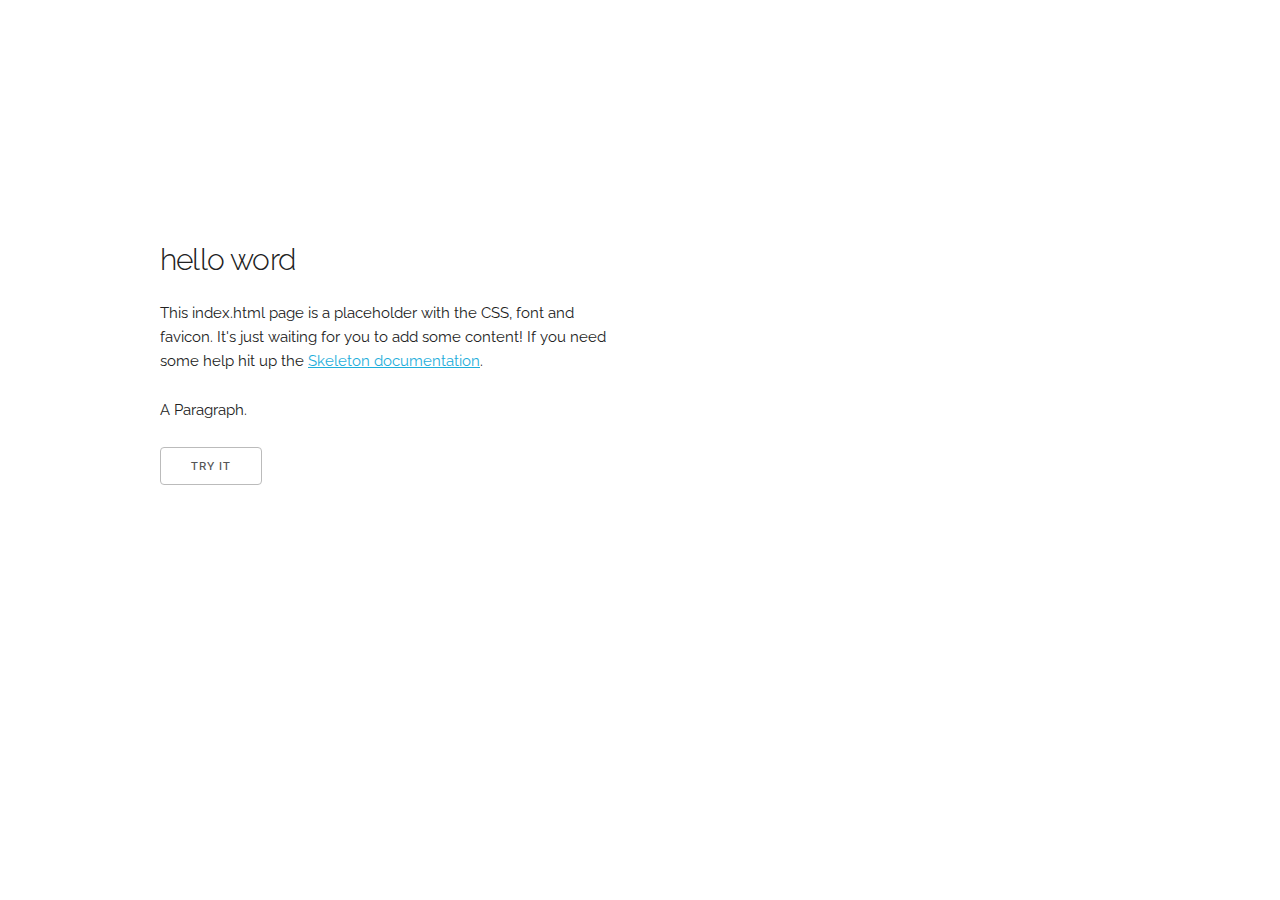
==== index.html @ 9d95180e "hello" ====
<!DOCTYPE html>
<html lang="en">
<head>

  <!-- Basic Page Needs
  –––––––––––––––––––––––––––––––––––––––––––––––––– -->
  <meta charset="utf-8">
  <title>Your page title here :)</title>
  <meta name="description" content="">
  <meta name="author" content="">

  <!-- Mobile Specific Metas
  –––––––––––––––––––––––––––––––––––––––––––––––––– -->
  <meta name="viewport" content="width=device-width, initial-scale=1">

  <!-- FONT
  –––––––––––––––––––––––––––––––––––––––––––––––––– -->
  <link href="//fonts.googleapis.com/css?family=Raleway:400,300,600" rel="stylesheet" type="text/css">

  <!-- CSS
  –––––––––––––––––––––––––––––––––––––––––––––––––– -->
  <link rel="stylesheet" href="css/normalize.css">
  <link rel="stylesheet" href="css/skeleton.css">

  <!-- Favicon
  –––––––––––––––––––––––––––––––––––––––––––––––––– -->
  <link rel="icon" type="image/png" href="images/favicon.png">

</head>

<body>

  <!-- Primary Page Layout
  –––––––––––––––––––––––––––––––––––––––––––––––––– -->
  <div class="container">
    <div class="row">
      <div class="one-half column" style="margin-top: 25%">
        <h4>hello word</h4>
        <p>This index.html page is a placeholder with the CSS, font and favicon. It's just waiting for you to add some content! If you need some help hit up the <a href="http://www.getskeleton.com">Skeleton documentation</a>.</p>
      </div>
    </div>
    
    <p id="demo">A Paragraph.</p>
    <button type="button" onclick="myFunction()">Try it</button>
  </div>

  <!-- End Document
    –––––––––––––––––––––––––––––––––––––––––––––––––– -->

  <!-- JavaScript
  –––––––––––––––––––––––––––––––––––––––––––––––––– -->
  <script src="/script.js"></script>
</body>

</html>
---- css/skeleton.css ----
/*
* Skeleton V2.0.4
* Copyright 2014, Dave Gamache
* www.getskeleton.com
* Free to use under the MIT license.
* http://www.opensource.org/licenses/mit-license.php
* 12/29/2014
*/


/* Table of contents
––––––––––––––––––––––––––––––––––––––––––––––––––
- Grid
- Base Styles
- Typography
- Links
- Buttons
- Forms
- Lists
- Code
- Tables
- Spacing
- Utilities
- Clearing
- Media Queries
*/


/* Grid
–––––––––––––––––––––––––––––––––––––––––––––––––– */
.container {
  position: relative;
  width: 100%;
  max-width: 960px;
  margin: 0 auto;
  padding: 0 20px;
  box-sizing: border-box; }
.column,
.columns {
  width: 100%;
  float: left;
  box-sizing: border-box; }

/* For devices larger than 400px */
@media (min-width: 400px) {
  .container {
    width: 85%;
    padding: 0; }
}

/* For devices larger than 550px */
@media (min-width: 550px) {
  .container {
    width: 80%; }
  .column,
  .columns {
    margin-left: 4%; }
  .column:first-child,
  .columns:first-child {
    margin-left: 0; }

  .one.column,
  .one.columns                    { width: 4.66666666667%; }
  .two.columns                    { width: 13.3333333333%; }
  .three.columns                  { width: 22%;            }
  .four.columns                   { width: 30.6666666667%; }
  .five.columns                   { width: 39.3333333333%; }
  .six.columns                    { width: 48%;            }
  .seven.columns                  { width: 56.6666666667%; }
  .eight.columns                  { width: 65.3333333333%; }
  .nine.columns                   { width: 74.0%;          }
  .ten.columns                    { width: 82.6666666667%; }
  .eleven.columns                 { width: 91.3333333333%; }
  .twelve.columns                 { width: 100%; margin-left: 0; }

  .one-third.column               { width: 30.6666666667%; }
  .two-thirds.column              { width: 65.3333333333%; }

  .one-half.column                { width: 48%; }

  /* Offsets */
  .offset-by-one.column,
  .offset-by-one.columns          { margin-left: 8.66666666667%; }
  .offset-by-two.column,
  .offset-by-two.columns          { margin-left: 17.3333333333%; }
  .offset-by-three.column,
  .offset-by-three.columns        { margin-left: 26%;            }
  .offset-by-four.column,
  .offset-by-four.columns         { margin-left: 34.6666666667%; }
  .offset-by-five.column,
  .offset-by-five.columns         { margin-left: 43.3333333333%; }
  .offset-by-six.column,
  .offset-by-six.columns          { margin-left: 52%;            }
  .offset-by-seven.column,
  .offset-by-seven.columns        { margin-left: 60.6666666667%; }
  .offset-by-eight.column,
  .offset-by-eight.columns        { margin-left: 69.3333333333%; }
  .offset-by-nine.column,
  .offset-by-nine.columns         { margin-left: 78.0%;          }
  .offset-by-ten.column,
  .offset-by-ten.columns          { margin-left: 86.6666666667%; }
  .offset-by-eleven.column,
  .offset-by-eleven.columns       { margin-left: 95.3333333333%; }

  .offset-by-one-third.column,
  .offset-by-one-third.columns    { margin-left: 34.6666666667%; }
  .offset-by-two-thirds.column,
  .offset-by-two-thirds.columns   { margin-left: 69.3333333333%; }

  .offset-by-one-half.column,
  .offset-by-one-half.columns     { margin-left: 52%; }

}


/* Base Styles
–––––––––––––––––––––––––––––––––––––––––––––––––– */
/* NOTE
html is set to 62.5% so that all the REM measurements throughout Skeleton
are based on 10px sizing. So basically 1.5rem = 15px :) */
html {
  font-size: 62.5%; }
body {
  font-size: 1.5em; /* currently ems cause chrome bug misinterpreting rems on body element */
  line-height: 1.6;
  font-weight: 400;
  font-family: "Raleway", "HelveticaNeue", "Helvetica Neue", Helvetica, Arial, sans-serif;
  color: #222; }


/* Typography
–––––––––––––––––––––––––––––––––––––––––––––––––– */
h1, h2, h3, h4, h5, h6 {
  margin-top: 0;
  margin-bottom: 2rem;
  font-weight: 300; }
h1 { font-size: 4.0rem; line-height: 1.2;  letter-spacing: -.1rem;}
h2 { font-size: 3.6rem; line-height: 1.25; letter-spacing: -.1rem; }
h3 { font-size: 3.0rem; line-height: 1.3;  letter-spacing: -.1rem; }
h4 { font-size: 2.4rem; line-height: 1.35; letter-spacing: -.08rem; }
h5 { font-size: 1.8rem; line-height: 1.5;  letter-spacing: -.05rem; }
h6 { font-size: 1.5rem; line-height: 1.6;  letter-spacing: 0; }

/* Larger than phablet */
@media (min-width: 550px) {
  h1 { font-size: 5.0rem; }
  h2 { font-size: 4.2rem; }
  h3 { font-size: 3.6rem; }
  h4 { font-size: 3.0rem; }
  h5 { font-size: 2.4rem; }
  h6 { font-size: 1.5rem; }
}

p {
  margin-top: 0; }


/* Links
–––––––––––––––––––––––––––––––––––––––––––––––––– */
a {
  color: #1EAEDB; }
a:hover {
  color: #0FA0CE; }


/* Buttons
–––––––––––––––––––––––––––––––––––––––––––––––––– */
.button,
button,
input[type="submit"],
input[type="reset"],
input[type="button"] {
  display: inline-block;
  height: 38px;
  padding: 0 30px;
  color: #555;
  text-align: center;
  font-size: 11px;
  font-weight: 600;
  line-height: 38px;
  letter-spacing: .1rem;
  text-transform: uppercase;
  text-decoration: none;
  white-space: nowrap;
  background-color: transparent;
  border-radius: 4px;
  border: 1px solid #bbb;
  cursor: pointer;
  box-sizing: border-box; }
.button:hover,
button:hover,
input[type="submit"]:hover,
input[type="reset"]:hover,
input[type="button"]:hover,
.button:focus,
button:focus,
input[type="submit"]:focus,
input[type="reset"]:focus,
input[type="button"]:focus {
  color: #333;
  border-color: #888;
  outline: 0; }
.button.button-primary,
button.button-primary,
input[type="submit"].button-primary,
input[type="reset"].button-primary,
input[type="button"].button-primary {
  color: #FFF;
  background-color: #33C3F0;
  border-color: #33C3F0; }
.button.button-primary:hover,
button.button-primary:hover,
input[type="submit"].button-primary:hover,
input[type="reset"].button-primary:hover,
input[type="button"].button-primary:hover,
.button.button-primary:focus,
button.button-primary:focus,
input[type="submit"].button-primary:focus,
input[type="reset"].button-primary:focus,
input[type="button"].button-primary:focus {
  color: #FFF;
  background-color: #1EAEDB;
  border-color: #1EAEDB; }


/* Forms
–––––––––––––––––––––––––––––––––––––––––––––––––– */
input[type="email"],
input[type="number"],
input[type="search"],
input[type="text"],
input[type="tel"],
input[type="url"],
input[type="password"],
textarea,
select {
  height: 38px;
  padding: 6px 10px; /* The 6px vertically centers text on FF, ignored by Webkit */
  background-color: #fff;
  border: 1px solid #D1D1D1;
  border-radius: 4px;
  box-shadow: none;
  box-sizing: border-box; }
/* Removes awkward default styles on some inputs for iOS */
input[type="email"],
input[type="number"],
input[type="search"],
input[type="text"],
input[type="tel"],
input[type="url"],
input[type="password"],
textarea {
  -webkit-appearance: none;
     -moz-appearance: none;
          appearance: none; }
textarea {
  min-height: 65px;
  padding-top: 6px;
  padding-bottom: 6px; }
input[type="email"]:focus,
input[type="number"]:focus,
input[type="search"]:focus,
input[type="text"]:focus,
input[type="tel"]:focus,
input[type="url"]:focus,
input[type="password"]:focus,
textarea:focus,
select:focus {
  border: 1px solid #33C3F0;
  outline: 0; }
label,
legend {
  display: block;
  margin-bottom: .5rem;
  font-weight: 600; }
fieldset {
  padding: 0;
  border-width: 0; }
input[type="checkbox"],
input[type="radio"] {
  display: inline; }
label > .label-body {
  display: inline-block;
  margin-left: .5rem;
  font-weight: normal; }


/* Lists
–––––––––––––––––––––––––––––––––––––––––––––––––– */
ul {
  list-style: circle inside; }
ol {
  list-style: decimal inside; }
ol, ul {
  padding-left: 0;
  margin-top: 0; }
ul ul,
ul ol,
ol ol,
ol ul {
  margin: 1.5rem 0 1.5rem 3rem;
  font-size: 90%; }
li {
  margin-bottom: 1rem; }


/* Code
–––––––––––––––––––––––––––––––––––––––––––––––––– */
code {
  padding: .2rem .5rem;
  margin: 0 .2rem;
  font-size: 90%;
  white-space: nowrap;
  background: #F1F1F1;
  border: 1px solid #E1E1E1;
  border-radius: 4px; }
pre > code {
  display: block;
  padding: 1rem 1.5rem;
  white-space: pre; }


/* Tables
–––––––––––––––––––––––––––––––––––––––––––––––––– */
th,
td {
  padding: 12px 15px;
  text-align: left;
  border-bottom: 1px solid #E1E1E1; }
th:first-child,
td:first-child {
  padding-left: 0; }
th:last-child,
td:last-child {
  padding-right: 0; }


/* Spacing
–––––––––––––––––––––––––––––––––––––––––––––––––– */
button,
.button {
  margin-bottom: 1rem; }
input,
textarea,
select,
fieldset {
  margin-bottom: 1.5rem; }
pre,
blockquote,
dl,
figure,
table,
p,
ul,
ol,
form {
  margin-bottom: 2.5rem; }


/* Utilities
–––––––––––––––––––––––––––––––––––––––––––––––––– */
.u-full-width {
  width: 100%;
  box-sizing: border-box; }
.u-max-full-width {
  max-width: 100%;
  box-sizing: border-box; }
.u-pull-right {
  float: right; }
.u-pull-left {
  float: left; }


/* Misc
–––––––––––––––––––––––––––––––––––––––––––––––––– */
hr {
  margin-top: 3rem;
  margin-bottom: 3.5rem;
  border-width: 0;
  border-top: 1px solid #E1E1E1; }


/* Clearing
–––––––––––––––––––––––––––––––––––––––––––––––––– */

/* Self Clearing Goodness */
.container:after,
.row:after,
.u-cf {
  content: "";
  display: table;
  clear: both; }


/* Media Queries
–––––––––––––––––––––––––––––––––––––––––––––––––– */
/*
Note: The best way to structure the use of media queries is to create the queries
near the relevant code. For example, if you wanted to change the styles for buttons
on small devices, paste the mobile query code up in the buttons section and style it
there.
*/


/* Larger than mobile */
@media (min-width: 400px) {}

/* Larger than phablet (also point when grid becomes active) */
@media (min-width: 550px) {}

/* Larger than tablet */
@media (min-width: 750px) {}

/* Larger than desktop */
@media (min-width: 1000px) {}

/* Larger than Desktop HD */
@media (min-width: 1200px) {}
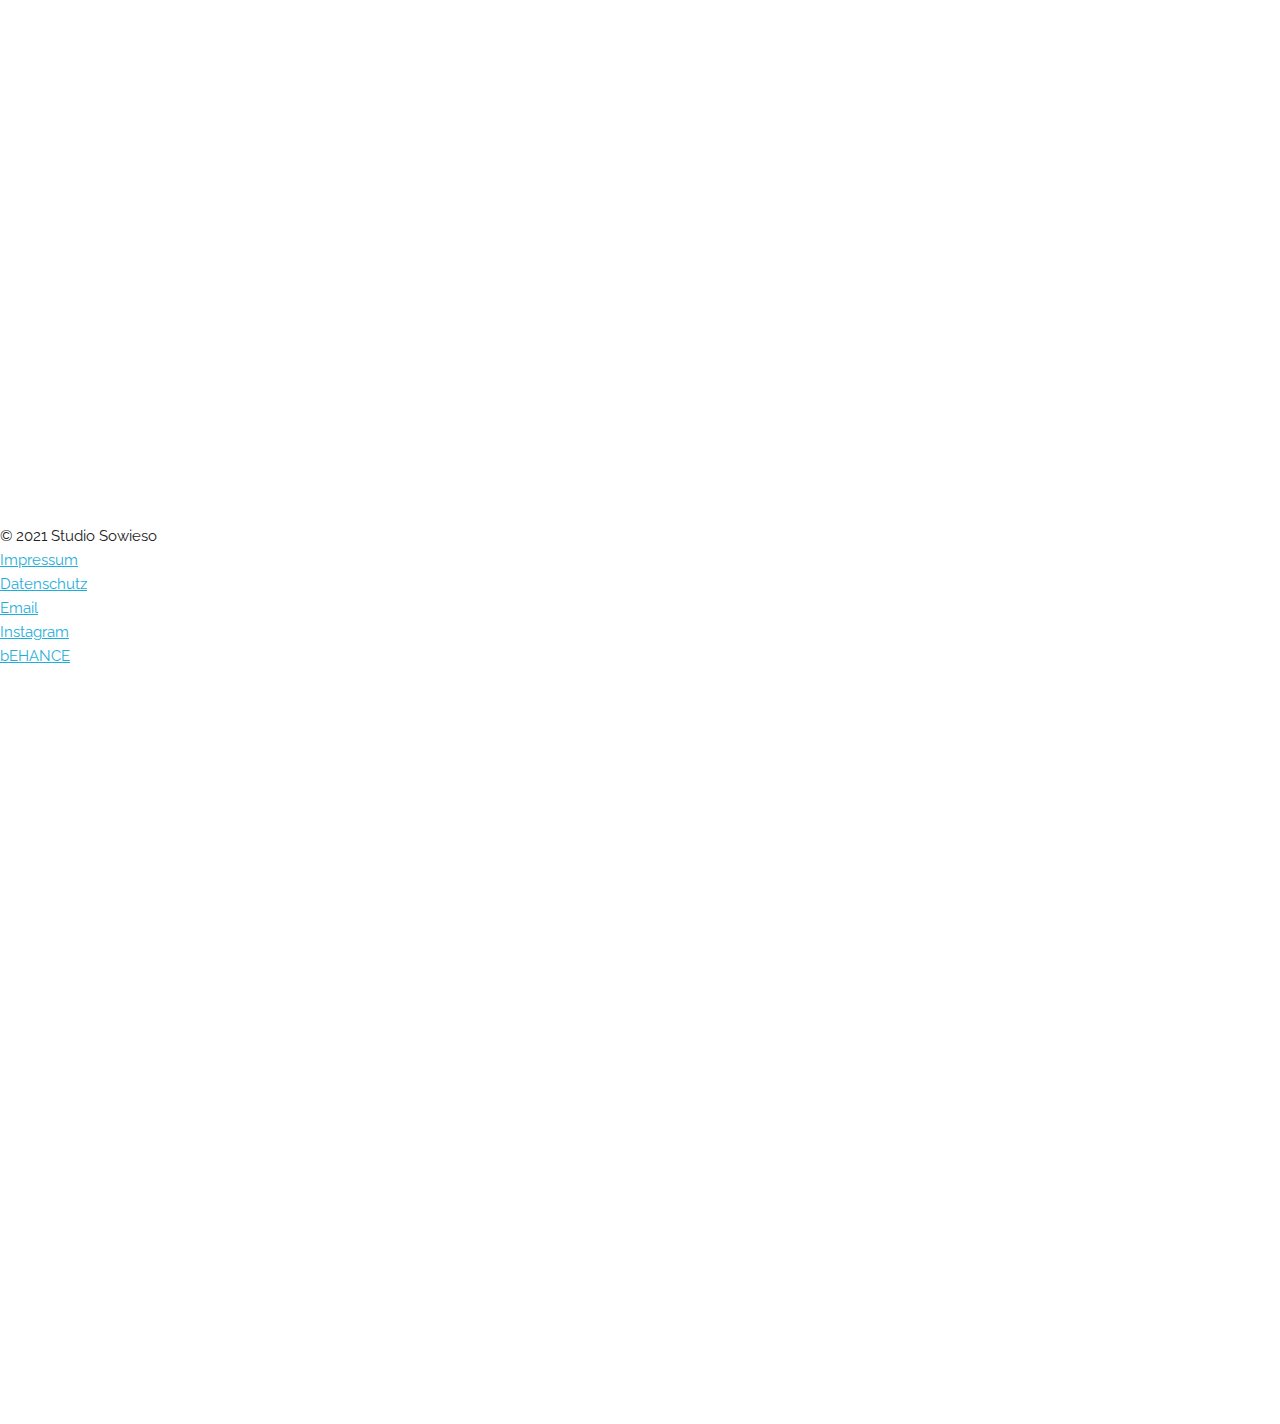
==== commit 943fb6ff: "Organizelocation" ====
--- a/index.html
+++ b/index.html
@@ -1,11 +1,13 @@
 <!DOCTYPE html>
-<html lang="en">
+<!-- This site was created in Webflow. http://www.webflow.com --><!-- Last Published: Mon Mar 15 2021 14:36:38 GMT+0000 (Coordinated Universal Time) -->
+<html data-wf-domain="www.studiosowieso.com" data-wf-page="6006b3661e3687ac6868bc98" data-wf-site="6006b3661e36876afd68bc8a">
+  
 <head>
 
   <!-- Basic Page Needs
   –––––––––––––––––––––––––––––––––––––––––––––––––– -->
   <meta charset="utf-8">
-  <title>Your page title here :)</title>
+  <title>Studio Sowieso – Grafikdesign</title>
   <meta name="description" content="">
   <meta name="author" content="">
 
@@ -32,24 +34,162 @@
 
   <!-- Primary Page Layout
   –––––––––––––––––––––––––––––––––––––––––––––––––– -->
-  <div class="container">
-    <div class="row">
-      <div class="one-half column" style="margin-top: 25%">
-        <h4>hello word</h4>
-        <p>This index.html page is a placeholder with the CSS, font and favicon. It's just waiting for you to add some content! If you need some help hit up the <a href="http://www.getskeleton.com">Skeleton documentation</a>.</p>
+  <body class="body-4">
+    <div style="opacity:0" class="main">
+      <div class="side-fix-right">
+        <div class="display-flex horiz-align-center">
+          <a href="/" data-w-id="7bbc59d6-3a6e-6b97-a991-5b8815d5e612" aria-current="page" class="link-block-invert w-inline-block w--current">
+            <div>Home</div>
+            <div class="hover-line"></div>
+          </a>
+          <div class="line-separator"></div>
+          <a href="/work" data-w-id="07b8653b-4266-db75-cd4d-9435d113fb51" class="link-block-invert w-inline-block">
+            <div>Work</div>
+            <div class="hover-line"></div>
+          </a>
+          <div class="line-separator"></div>
+          <a href="/sowieso" data-w-id="7bbc59d6-3a6e-6b97-a991-5b8815d5e617" class="link-block-invert w-inline-block">
+            <div>SOWIESO</div>
+            <div class="hover-line"></div>
+          </a>
+          <div class="line-separator"></div>
+          <a href="#" data-w-id="7bbc59d6-3a6e-6b97-a991-5b8815d5e61c" class="link-block-invert w-inline-block">
+            <div>KONTAKT</div><div class="hover-line"></div>
+          </a>
+        </div>
+      </div>
+      <div class="side-fix-left header--lila">
+        <a href="/" aria-current="page" class="logo w-inline-block w--current">
+          <img src="https://uploads-ssl.webflow.com/6006b3661e36876afd68bc8a/6006b6da45576711080fd497_StudioSowieso-SVG.svg" alt="Studio Sowieso Logo " class="image-3"/>
+        </a>
+      </div>
+      <div class="section vh-100">
+        <div class="display-flex vert-justify-space height-100">
+          <div>
+            <div style="-webkit-transform:translate3d(0, 100%, 0) scale3d(1, 1, 1) rotateX(0) rotateY(0) rotateZ(0) skew(0, 4DEG);-moz-transform:translate3d(0, 100%, 0) scale3d(1, 1, 1) rotateX(0) rotateY(0) rotateZ(0) skew(0, 4DEG);-ms-transform:translate3d(0, 100%, 0) scale3d(1, 1, 1) rotateX(0) rotateY(0) rotateZ(0) skew(0, 4DEG);transform:translate3d(0, 100%, 0) scale3d(1, 1, 1) rotateX(0) rotateY(0) rotateZ(0) skew(0, 4DEG)" class="overflow-x-hidden">
+              <img src="https://uploads-ssl.webflow.com/6006b3661e36876afd68bc8a/6006c2da755fd06bbbc2032b_StudioSowiesoShort-SVG02.svg" loading="lazy" alt="Studio Sowieso Logo Short" class="image-2"/>
+            </div>
+          </div>
+          <div class="div-block-3 circle__container">
+            <div class="html-embed w-embed">
+              <div class="circle" style ="position: relative">
+                <svg class="circle__svg" style="position: absolute" viewBox="0 0 165 165" fill="none" xmlns="http://www.w3.org/2000/svg">
+                  <path d="M165 82.5C165 120.167 152.104 149.886 117.5 159.5C110.499 161.445 90.6208 164.5 83 164.5C69.2867 164.5 49.3596 162.951 38 157C20.1467 147.647 9.07682 134.591 1.99999 115.5C-1.2906 106.623 1.00001 92.5215 1.00001 82.5C1.00001 65.451 2.59514 44.1172 11.5 31C26.2492 9.27383 54.7617 0.5 83 0.5C102.972 0.5 126.277 13.633 140.5 25.5C158.528 40.5417 165 57.1848 165 82.5Z" fill="#d3c3f7" />
+                </svg>
+                <svg class="circle__svg--two" style="position: absolute" viewBox="0 0 165 165" fill="none" xmlns="http://www.w3.org/2000/svg">
+                  <path d="M165 82.5C165 120.167 152.104 149.886 117.5 159.5C110.499 161.445 90.6208 164.5 83 164.5C69.2867 164.5 49.3596 162.951 38 157C20.1467 147.647 9.07682 134.591 1.99999 115.5C-1.2906 106.623 1.00001 92.5215 1.00001 82.5C1.00001 65.451 2.59514 44.1172 11.5 31C26.2492 9.27383 54.7617 0.5 83 0.5C102.972 0.5 126.277 13.633 140.5 25.5C158.528 40.5417 165 57.1848 165 82.5Z" fill="#d3c3f7" />
+                </svg>
+                <svg class="circle__svg--three" style="position: absolute" viewBox="0 0 165 165" fill="none" xmlns="http://www.w3.org/2000/svg">
+                  <path d="M165 82.5C165 120.167 152.104 149.886 117.5 159.5C110.499 161.445 90.6208 164.5 83 164.5C69.2867 164.5 49.3596 162.951 38 157C20.1467 147.647 9.07682 134.591 1.99999 115.5C-1.2906 106.623 1.00001 92.5215 1.00001 82.5C1.00001 65.451 2.59514 44.1172 11.5 31C26.2492 9.27383 54.7617 0.5 83 0.5C102.972 0.5 126.277 13.633 140.5 25.5C158.528 40.5417 165 57.1848 165 82.5Z" fill="#d3c3f7" />
+                </svg>
+              </div>
+            </div>
+          </div>
+          <div class="div-block-5 frontpage-title-block">
+            <div style="-webkit-transform:translate3d(0, 100%, 0) scale3d(1, 1, 1) rotateX(0) rotateY(0) rotateZ(0) skew(0, 4DEG);-moz-transform:translate3d(0, 100%, 0) scale3d(1, 1, 1) rotateX(0) rotateY(0) rotateZ(0) skew(0, 4DEG);-ms-transform:translate3d(0, 100%, 0) scale3d(1, 1, 1) rotateX(0) rotateY(0) rotateZ(0) skew(0, 4DEG);transform:translate3d(0, 100%, 0) scale3d(1, 1, 1) rotateX(0) rotateY(0) rotateZ(0) skew(0, 4DEG)" class="overflow-x-hidden">
+              <h1 class="show-onload display-1 align-right">Alles wird<br/>Sowieso</h1>
+            </div>
+          </div>
+          <div class="w-embed">
+            <style>
+              @media screen and (max-width: 480px) {
+                .frontpage-title-block {
+                  position: absolute;
+                  bottom: 5rem;
+                  }
+                }
+            </style>
+          </div>
+        </div>
+      </div>
+      <div data-w-id="b93f6f85-43a5-a04f-f75e-a9d39e2b766c" class="display-flex align-justify-center section margin-bottom-6rem margin-bottom-mobile-0">
+        <div class="w-dyn-list">
+          <div role="list" class="w-dyn-items">
+            <div role="listitem" class="w-dyn-item">
+              <a href="/projekte/philippreinhard" class="hover-trigger thumb w-inline-block">
+                <div style="background-image:url(&quot;https://uploads-ssl.webflow.com/6006b3661e3687d30468bcb1/600fe107917483f4136c1800_Philipp-Reinhard-StudioSowieso-01.jpg&quot;)" class="tooltip thumb"></div>
+                <div data-w-id="88aaa365-8bb7-b67b-5850-2146389c1dfa" class="z-index-1 align-center">Philipp Reinhard</div>
+                <div data-w-id="ca4c8af0-c8ba-eb28-029f-3172e8210d4a" class="sup-display-1">7 Bilder</div>
+              </a>
+            </div>
+            <div role="listitem" class="w-dyn-item">
+              <a href="/projekte/logofolio" class="hover-trigger thumb w-inline-block">
+              <div style="background-image:url(&quot;https://uploads-ssl.webflow.com/6006b3661e3687d30468bcb1/60102e37e76317797cbdf90b_StudioSowieso-Logofolio-01-02.jpg&quot;)" class="tooltip thumb"></div>
+              <div data-w-id="88aaa365-8bb7-b67b-5850-2146389c1dfa" class="z-index-1 align-center">Logofolio</div>
+              <div data-w-id="ca4c8af0-c8ba-eb28-029f-3172e8210d4a" class="sup-display-1">7 Bilder</div>
+              </a>
+            </div>
+            <div role="listitem" class="w-dyn-item">
+              <a href="/projekte/buerosarahfrank" class="hover-trigger thumb w-inline-block">
+                <div style="background-image:url(&quot;https://uploads-ssl.webflow.com/6006b3661e3687d30468bcb1/602a70f88ccaa11ec217ff63_Sarah-Frank-StudioSowieso-01.jpg&quot;)" class="tooltip thumb"></div>
+                <div data-w-id="88aaa365-8bb7-b67b-5850-2146389c1dfa" class="z-index-1 align-center">Büro Sarah Frank</div>
+                <div data-w-id="ca4c8af0-c8ba-eb28-029f-3172e8210d4a" class="sup-display-1">6 Bilder</div>
+              </a>
+            </div>
+            <div role="listitem" class="w-dyn-item">
+              <a href="/projekte/platz4" class="hover-trigger thumb w-inline-block">
+                <div style="background-image:url(&quot;https://uploads-ssl.webflow.com/6006b3661e3687d30468bcb1/600fe222ff9cdce750d6482d_Platz4-StudioSowieso-01.jpg&quot;)" class="tooltip thumb"></div>
+                <div data-w-id="88aaa365-8bb7-b67b-5850-2146389c1dfa" class="z-index-1 align-center">Platz 4</div>
+                <div data-w-id="ca4c8af0-c8ba-eb28-029f-3172e8210d4a" class="sup-display-1">7 Bilder</div>
+              </a>
+            </div>
+            <div role="listitem" class="w-dyn-item"></div>
+            <a href="/projekte/murmansk" class="hover-trigger thumb w-inline-block">
+              <div style="background-image:url(&quot;https://uploads-ssl.webflow.com/6006b3661e3687d30468bcb1/6006b3661e3687e86668bda5_EditorialMurmansk-StudioSowieso-01.jpg&quot;)" class="tooltip thumb"></div>
+              <div data-w-id="88aaa365-8bb7-b67b-5850-2146389c1dfa" class="z-index-1 align-center">Murmansk</div>
+              <div data-w-id="ca4c8af0-c8ba-eb28-029f-3172e8210d4a" class="sup-display-1">6 Bilder</div>
+            </a>
+          </div>
+        </div>
       </div>
     </div>
-    
-    <p id="demo">A Paragraph.</p>
-    <button type="button" onclick="myFunction()">Try it</button>
-  </div>
+    <div class="section small">
+      <div class="display-flex justify-space">
+        <div class="margin-right-1rem">
+          <div>© 2021 Studio Sowieso</div>
+        </div>
+        <div>
+          <a href="/impressum" class="link-block-invert margin-right-0_5rem w-inline-block">
+          <div>Impressum</div>
+          <div class="hover-line"></div>
+        </a>
+        <a href="/datenschutz" class="link-block-invert margin-right-0_5rem w-inline-block">
+          <div>Datenschutz</div><div class="hover-line"></div>
+        </a>
+        </div>
+      </div>
+    </div>
+    <div class="contact-layer">
+      <div class="overflow-hidden-layer">
+        <a data-w-id="b89c8d6c-6843-d0bd-a152-68e57700043f" href="mailto:hello@studiosowieso.com?subject=Hello!" class="layer-link w-inline-block">
+          <div>Email</div>
+          <div class="hover-line"></div>
+        </a>
+      </div>
+      <div class="overflow-hidden-layer">
+        <a data-w-id="b89c8d6c-6843-d0bd-a152-68e577000444" href="https://www.instagram.com/studiosowieso/" target="_blank" class="layer-link w-inline-block">
+          <div>Instagram</div>
+          <div class="hover-line"></div>
+        </a>
+      </div>
+      <div class="overflow-hidden-layer">
+        <a data-w-id="da5a600e-832b-6197-3d6d-1761b5070c1a" href="https://www.behance.net/studiosowieso" target="_blank" class="layer-link w-inline-block">
+          <div class="text-block-6">bEHANCE</div>
+          <div class="hover-line"></div>
+        </a>
+      </div>
+      <div data-w-id="b89c8d6c-6843-d0bd-a152-68e577000448" class="close-layer"></div>
+      <div class="tooltip close-button-layer"></div>
+      <div data-w-id="b89c8d6c-6843-d0bd-a152-68e57700044a" class="close-button-layer-tablet"></div>
+    </div>
 
   <!-- End Document
     –––––––––––––––––––––––––––––––––––––––––––––––––– -->
 
   <!-- JavaScript
   –––––––––––––––––––––––––––––––––––––––––––––––––– -->
-  <script src="/script.js"></script>
+  <script src="https://d3e54v103j8qbb.cloudfront.net/js/jquery-3.5.1.min.dc5e7f18c8.js?site=6006b3661e36876afd68bc8a" type="text/javascript" integrity="sha256-9/aliU8dGd2tb6OSsuzixeV4y/faTqgFtohetphbbj0=" crossorigin="anonymous"></script>
+	<script src="https://uploads-ssl.webflow.com/6006b3661e36876afd68bc8a/js/webflow.5b94a1688.js" type="text/javascript"></script>
 </body>
 
 </html>
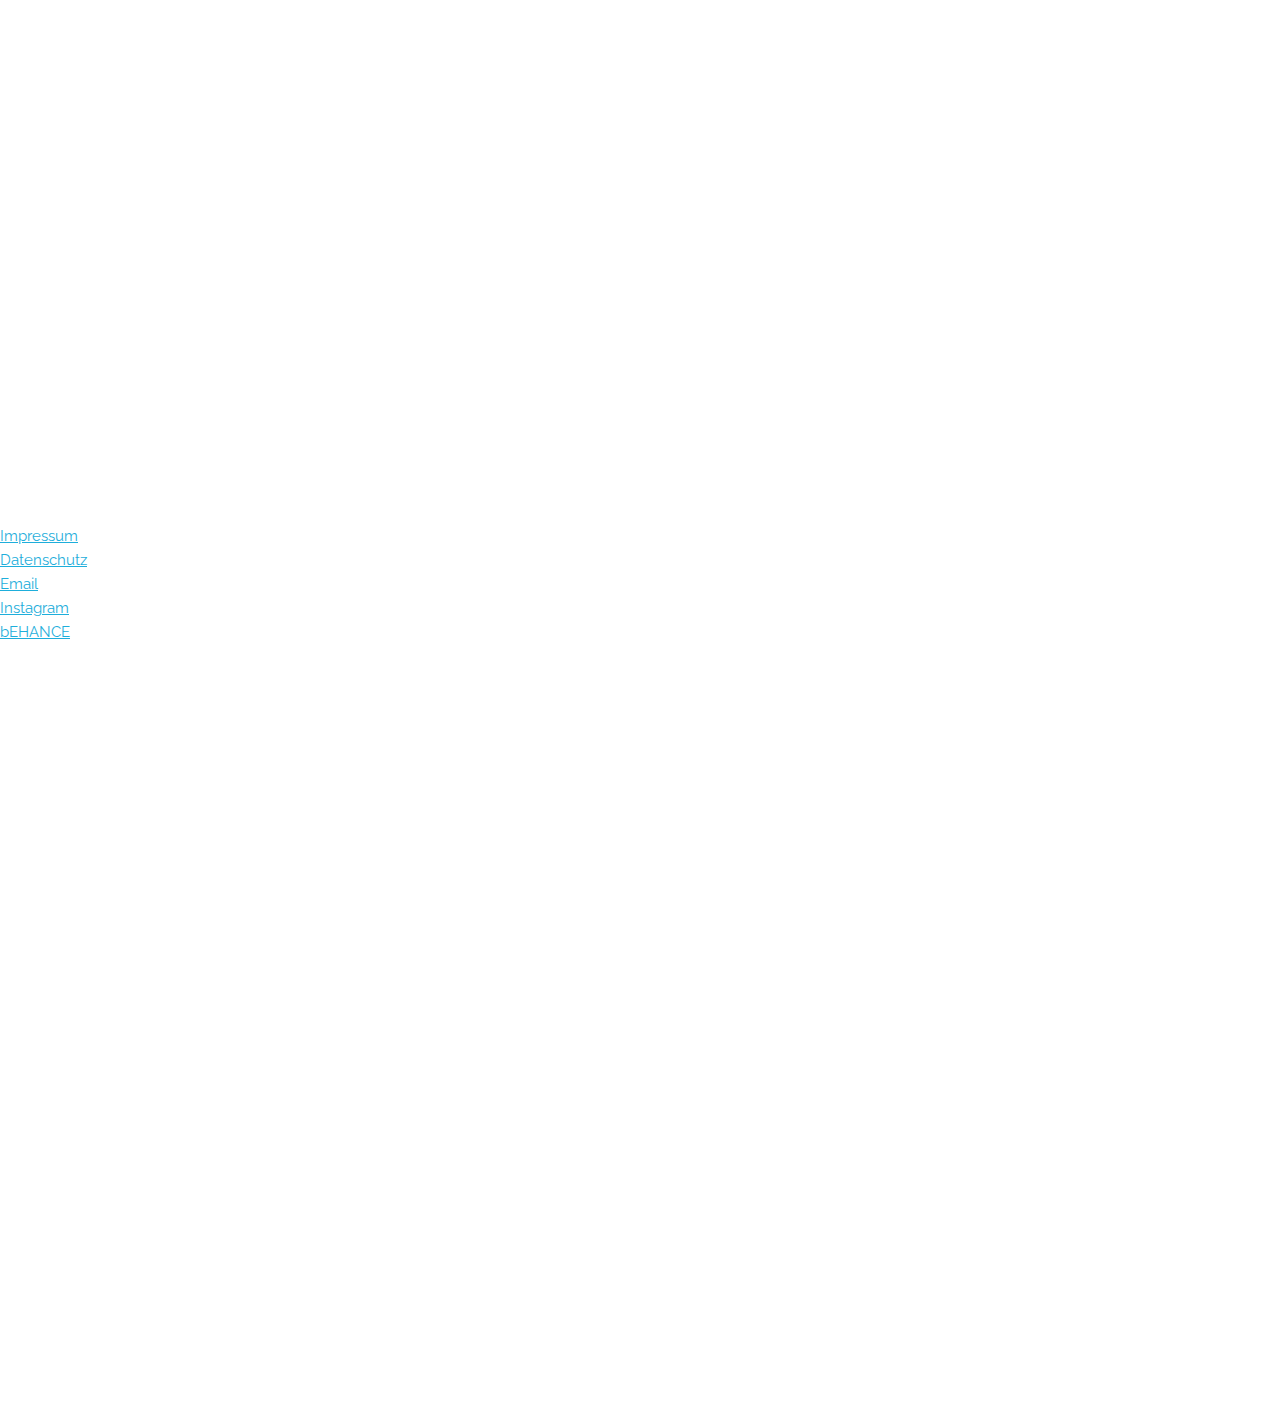
==== commit 2865634f: "try copy" ====
--- a/index.html
+++ b/index.html
@@ -7,9 +7,20 @@
   <!-- Basic Page Needs
   –––––––––––––––––––––––––––––––––––––––––––––––––– -->
   <meta charset="utf-8">
-  <title>Studio Sowieso – Grafikdesign</title>
-  <meta name="description" content="">
-  <meta name="author" content="">
+  <title>Hello Word !! This Is index Home</title>
+  <meta content="Studio Sowieso - Einfach. Weniger. Gutes Design entsteht mit dem Blick für das Wesentliche." name="description"/>
+  <meta content="Studio Sowieso – Grafikdesign" property="og:title"/>
+	<meta content="Studio Sowieso - Einfach. Weniger. Gutes Design entsteht mit dem Blick für das Wesentliche." property="og:description"/>
+  <meta content="Studio Sowieso – Grafikdesign" property="twitter:title"/>
+	<meta content="Studio Sowieso - Einfach. Weniger. Gutes Design entsteht mit dem Blick für das Wesentliche." property="twitter:description"/>
+	<meta property="og:type" content="website"/>
+	<meta content="summary_large_image" name="twitter:card"/>
+	<meta content="width=device-width, initial-scale=1" name="viewport"/>
+	<meta content="u932Cxp0XhZMcY9cuV7WPSzIMfmnK8Vm5QMvisFO7Lo" name="google-site-verification"/>
+	<meta content="Webflow" name="generator"/>
+
+  <!--<meta name="description" content="">
+  <meta name="author" content=""> -->
 
   <!-- Mobile Specific Metas
   –––––––––––––––––––––––––––––––––––––––––––––––––– -->
@@ -87,12 +98,12 @@
           </div>
           <div class="div-block-5 frontpage-title-block">
             <div style="-webkit-transform:translate3d(0, 100%, 0) scale3d(1, 1, 1) rotateX(0) rotateY(0) rotateZ(0) skew(0, 4DEG);-moz-transform:translate3d(0, 100%, 0) scale3d(1, 1, 1) rotateX(0) rotateY(0) rotateZ(0) skew(0, 4DEG);-ms-transform:translate3d(0, 100%, 0) scale3d(1, 1, 1) rotateX(0) rotateY(0) rotateZ(0) skew(0, 4DEG);transform:translate3d(0, 100%, 0) scale3d(1, 1, 1) rotateX(0) rotateY(0) rotateZ(0) skew(0, 4DEG)" class="overflow-x-hidden">
-              <h1 class="show-onload display-1 align-right">Alles wird<br/>Sowieso</h1>
+              <h1 class="show-onload display-1 align-right">Alles wird<br/>Hello Word!</h1>
             </div>
           </div>
           <div class="w-embed">
             <style>
-              @media screen and (max-width: 480px) {
+              @media screen and (max-width: 500px) {
                 .frontpage-title-block {
                   position: absolute;
                   bottom: 5rem;
@@ -145,9 +156,7 @@
     </div>
     <div class="section small">
       <div class="display-flex justify-space">
-        <div class="margin-right-1rem">
-          <div>© 2021 Studio Sowieso</div>
-        </div>
+        <!-- <div class="margin-right-1rem"> <div>© 2021 Studio Sowieso </div> </div> -->
         <div>
           <a href="/impressum" class="link-block-invert margin-right-0_5rem w-inline-block">
           <div>Impressum</div>
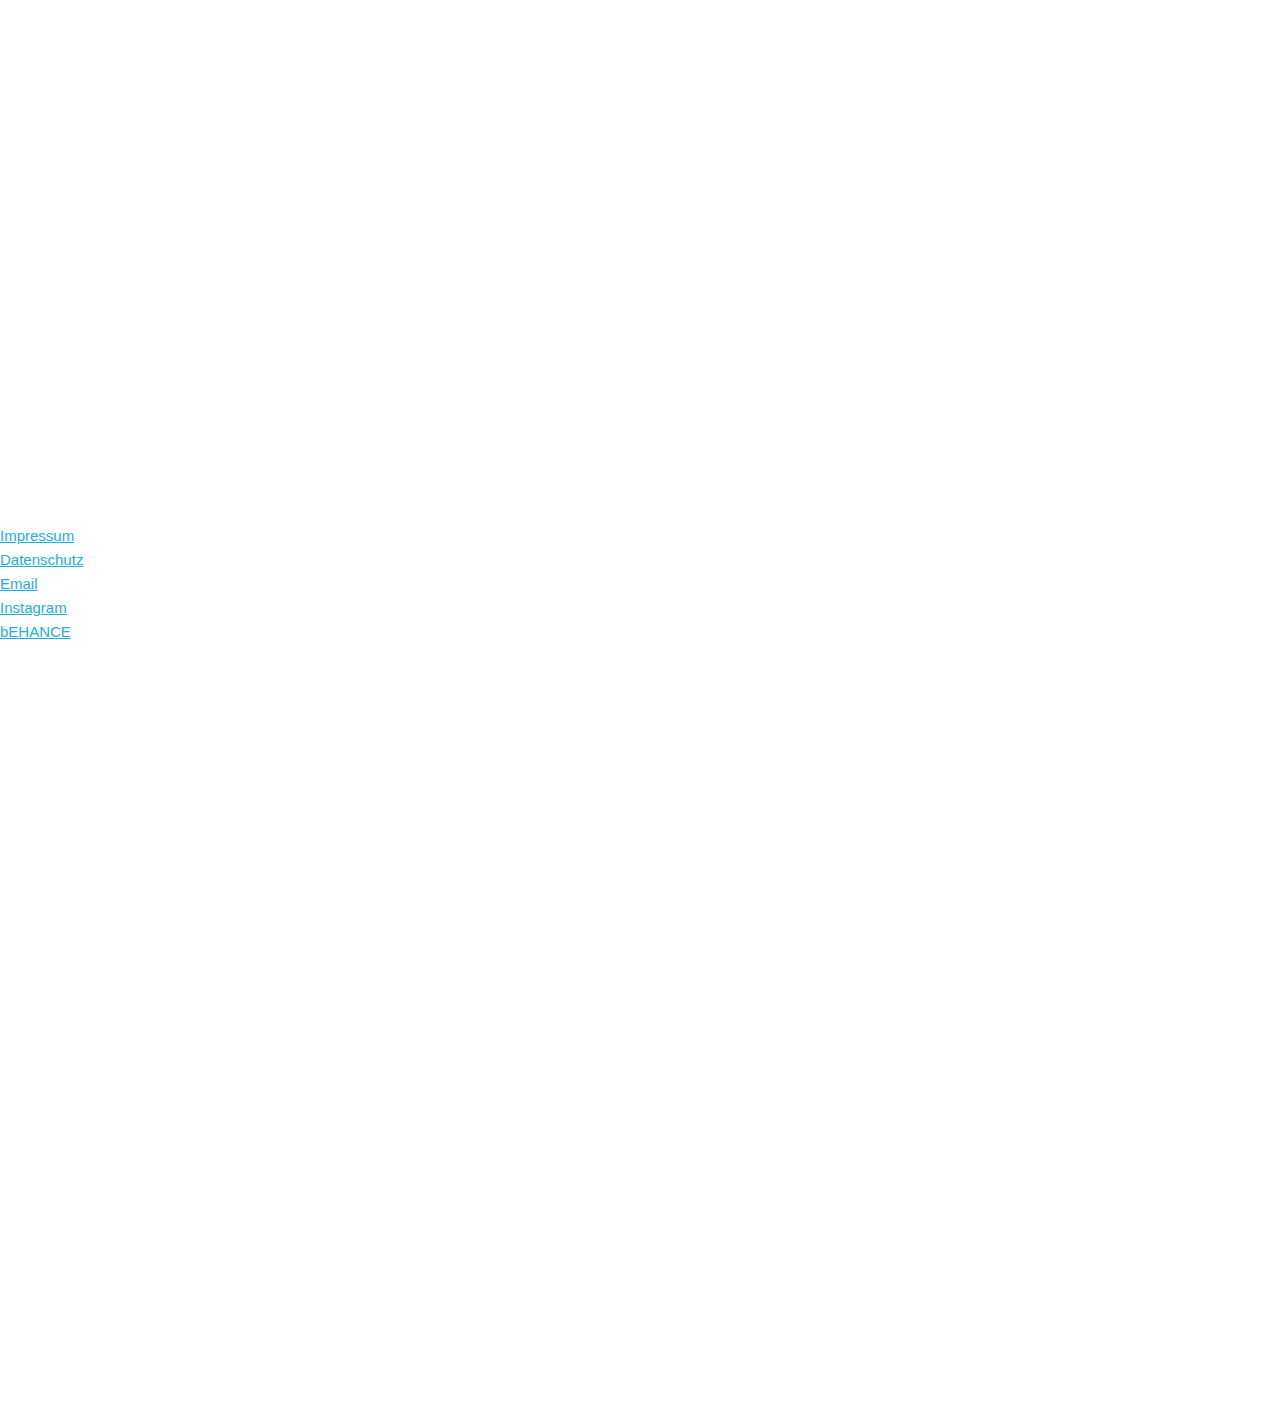
==== commit 79c1093c: "Check function" ====
--- a/index.html
+++ b/index.html
@@ -4,8 +4,7 @@
   
 <head>
 
-  <!-- Basic Page Needs
-  –––––––––––––––––––––––––––––––––––––––––––––––––– -->
+  <!-- Basic Page Needs –––––––––––––––––––––––––––––––––––––––––––––––––– -->
   <meta charset="utf-8">
   <title>Hello Word !! This Is index Home</title>
   <meta content="Studio Sowieso - Einfach. Weniger. Gutes Design entsteht mit dem Blick für das Wesentliche." name="description"/>
@@ -27,8 +26,12 @@
   <meta name="viewport" content="width=device-width, initial-scale=1">
 
   <!-- FONT
-  –––––––––––––––––––––––––––––––––––––––––––––––––– -->
-  <link href="//fonts.googleapis.com/css?family=Raleway:400,300,600" rel="stylesheet" type="text/css">
+  –––––––––––––––––––––––––––––––––––––––––––––––––– 
+  <link href="//fonts.googleapis.com/css?family=Raleway:400,300,600" rel="stylesheet" type="text/css">-->
+  <script type="text/javascript">!function(o,c){var n=c.documentElement,t=" w-mod-";n.className+=t+"js",("ontouchstart"in o||o.DocumentTouch&&c instanceof DocumentTouch)&&(n.className+=t+"touch")}(window,document);</script>
+	<link href="https://uploads-ssl.webflow.com/6006b3661e36876afd68bc8a/60364eede952ba0356995ea0_StudioSowieso_Favicon.jpg" rel="shortcut icon" type="image/x-icon"/>
+	<link href="https://uploads-ssl.webflow.com/6006b3661e36876afd68bc8a/60364f1bdfa324b13f642146_StudioSowieso_Webclip.png" rel="apple-touch-icon"/>
+	<link href="u932Cxp0XhZMcY9cuV7WPSzIMfmnK8Vm5QMvisFO7Lo/" rel="canonical"/>
 
   <!-- CSS
   –––––––––––––––––––––––––––––––––––––––––––––––––– -->
@@ -36,8 +39,66 @@
   <link rel="stylesheet" href="css/skeleton.css">
 
   <!-- Favicon
-  –––––––––––––––––––––––––––––––––––––––––––––––––– -->
-  <link rel="icon" type="image/png" href="images/favicon.png">
+  ––––––––––––––––––––––––––––––––––––––––––––––––––
+  <link rel="icon" type="image/png" href="images/favicon.png">-->
+  <style> 
+    body {
+        -webkit-font-smoothing: antialiased;
+        -moz-osx-font-smoothing: grayscale;
+    }
+    
+    .project-category-item {
+          position: relative;
+          padding-right: 1rem;
+      }
+    
+      .project-category-item::after {
+          content: " - ";
+          position: absolute;
+          top: 0%;
+          right: 0rem;
+          transform: translateY(-.2rem);
+      }
+    
+      .project-category-item:last-child::after {
+          content: none;
+      }
+  
+    .circle {
+          position: relative;
+          
+      }
+    .circle__svg, .circle__svg--two, .circle__svg--three {
+      position: absolute;
+      }
+    
+    <!--球体的跳动-->
+      .circle__svg {
+      animation: spinnAnim 6s infinite linear;
+      }
+      
+    .circle__svg--two {
+      
+      animation: spinnAnim 9s infinite linear;
+      }
+  
+    .circle__svg--three {
+      
+      animation: spinnAnim 10s infinite linear .0s;
+     }
+  
+    @keyframes spinnAnim {
+          5% {
+              transform: rotate(0) scale(1);
+          }
+          35% {
+              transform: rotate(150deg) scale(1);
+          }
+          70% {
+            transform: rotate(250deg) scale(1);
+          }
+      }
+  </style>
 
 </head>
 
@@ -65,7 +126,8 @@
           </a>
           <div class="line-separator"></div>
           <a href="#" data-w-id="7bbc59d6-3a6e-6b97-a991-5b8815d5e61c" class="link-block-invert w-inline-block">
-            <div>KONTAKT</div><div class="hover-line"></div>
+            <div>KONTAKT</div>
+            <div class="hover-line"></div>
           </a>
         </div>
       </div>
@@ -98,12 +160,12 @@
           </div>
           <div class="div-block-5 frontpage-title-block">
             <div style="-webkit-transform:translate3d(0, 100%, 0) scale3d(1, 1, 1) rotateX(0) rotateY(0) rotateZ(0) skew(0, 4DEG);-moz-transform:translate3d(0, 100%, 0) scale3d(1, 1, 1) rotateX(0) rotateY(0) rotateZ(0) skew(0, 4DEG);-ms-transform:translate3d(0, 100%, 0) scale3d(1, 1, 1) rotateX(0) rotateY(0) rotateZ(0) skew(0, 4DEG);transform:translate3d(0, 100%, 0) scale3d(1, 1, 1) rotateX(0) rotateY(0) rotateZ(0) skew(0, 4DEG)" class="overflow-x-hidden">
-              <h1 class="show-onload display-1 align-right">Alles wird<br/>Hello Word!</h1>
+              <h1 class="show-onload display-1 align-right">Alles wird<br/>Hello Word!!!</h1>
             </div>
           </div>
           <div class="w-embed">
             <style>
-              @media screen and (max-width: 500px) {
+              @media screen and (max-width: 350px) {
                 .frontpage-title-block {
                   position: absolute;
                   bottom: 5rem;
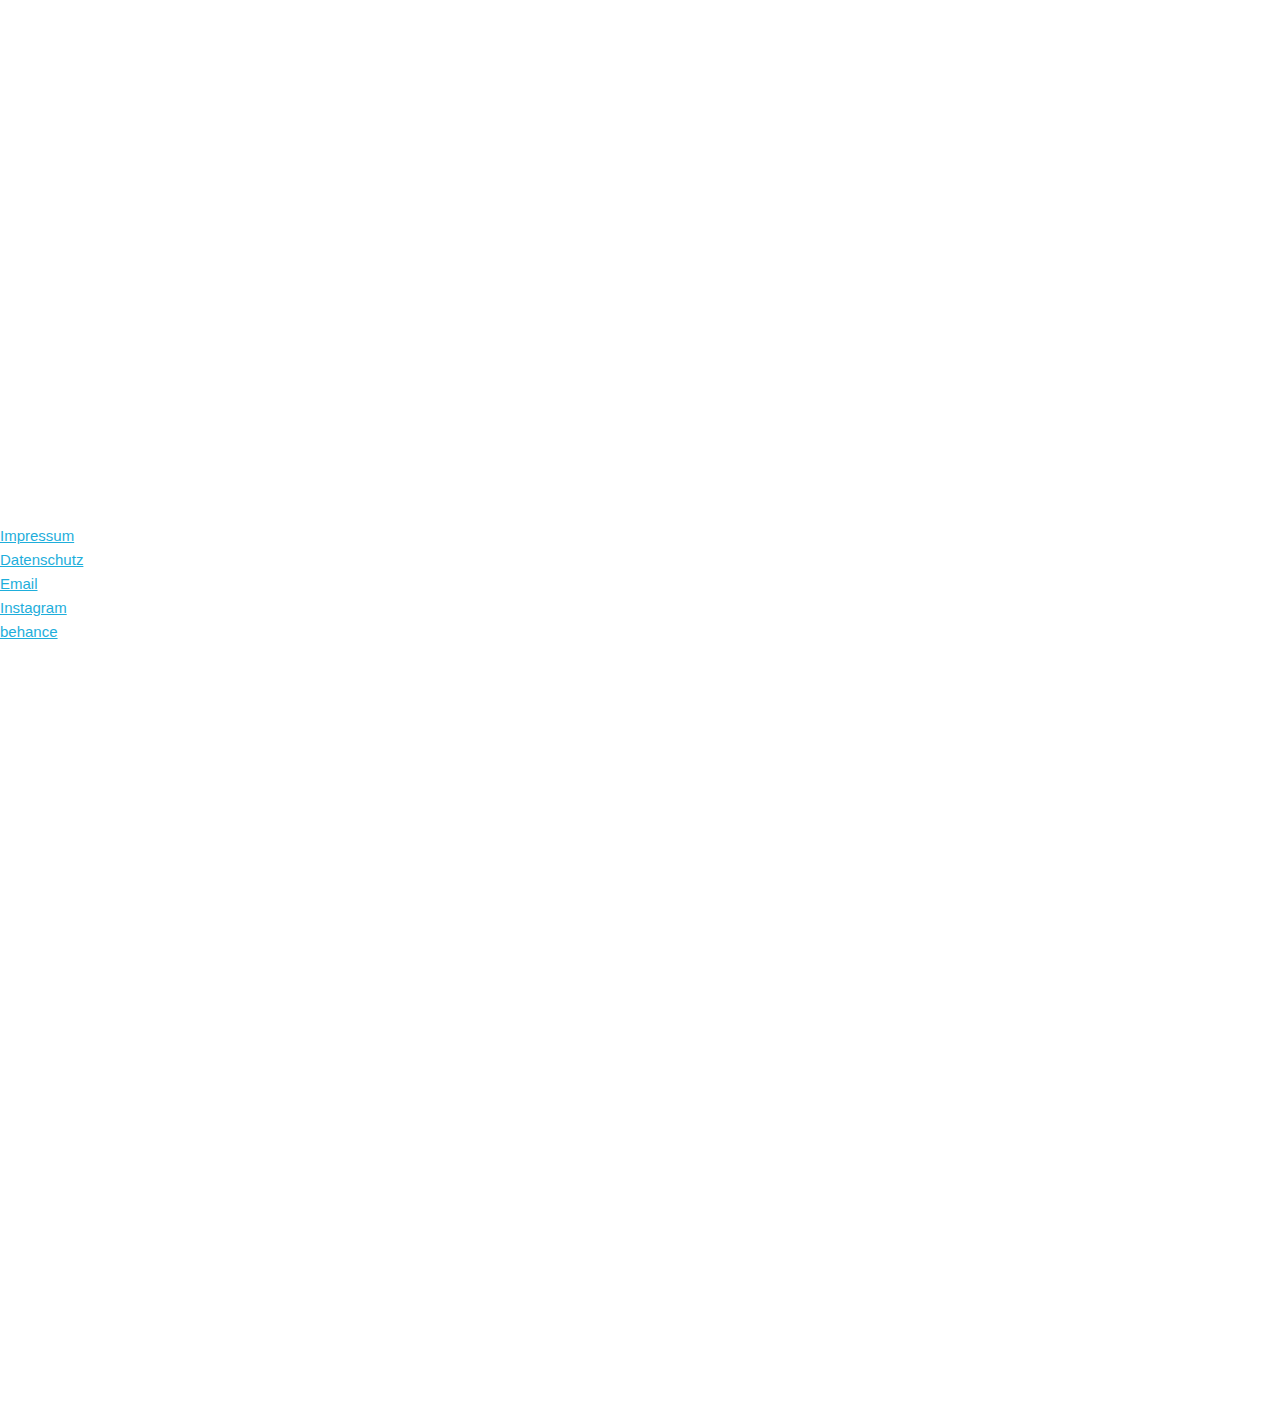
==== commit 771ddcd3: "Tidy up java script" ====
--- a/index.html
+++ b/index.html
@@ -85,8 +85,8 @@
     .circle__svg--three {
       
       animation: spinnAnim 10s infinite linear .0s;
-     }
-  
+    }
+   
     @keyframes spinnAnim {
           5% {
               transform: rotate(0) scale(1);
@@ -180,7 +180,7 @@
           <div role="list" class="w-dyn-items">
             <div role="listitem" class="w-dyn-item">
               <a href="/projekte/philippreinhard" class="hover-trigger thumb w-inline-block">
-                <div style="background-image:url(&quot;https://uploads-ssl.webflow.com/6006b3661e3687d30468bcb1/600fe107917483f4136c1800_Philipp-Reinhard-StudioSowieso-01.jpg&quot;)" class="tooltip thumb"></div>
+                <div style="background-image:url(&quot;https://uploads-ssl.webflow.com/6006b3661e3687d30468bcb1/600fe107917483f4136c1800_Philipp-Reinhard-StudioSowieso-01.jpg&quot;)" class="tooltip thumb"></div><!--这个的文件名字是error？-->
                 <div data-w-id="88aaa365-8bb7-b67b-5850-2146389c1dfa" class="z-index-1 align-center">Philipp Reinhard</div>
                 <div data-w-id="ca4c8af0-c8ba-eb28-029f-3172e8210d4a" class="sup-display-1">7 Bilder</div>
               </a>
@@ -245,7 +245,7 @@
       </div>
       <div class="overflow-hidden-layer">
         <a data-w-id="da5a600e-832b-6197-3d6d-1761b5070c1a" href="https://www.behance.net/studiosowieso" target="_blank" class="layer-link w-inline-block">
-          <div class="text-block-6">bEHANCE</div>
+          <div class="text-block-6">behance</div>
           <div class="hover-line"></div>
         </a>
       </div>
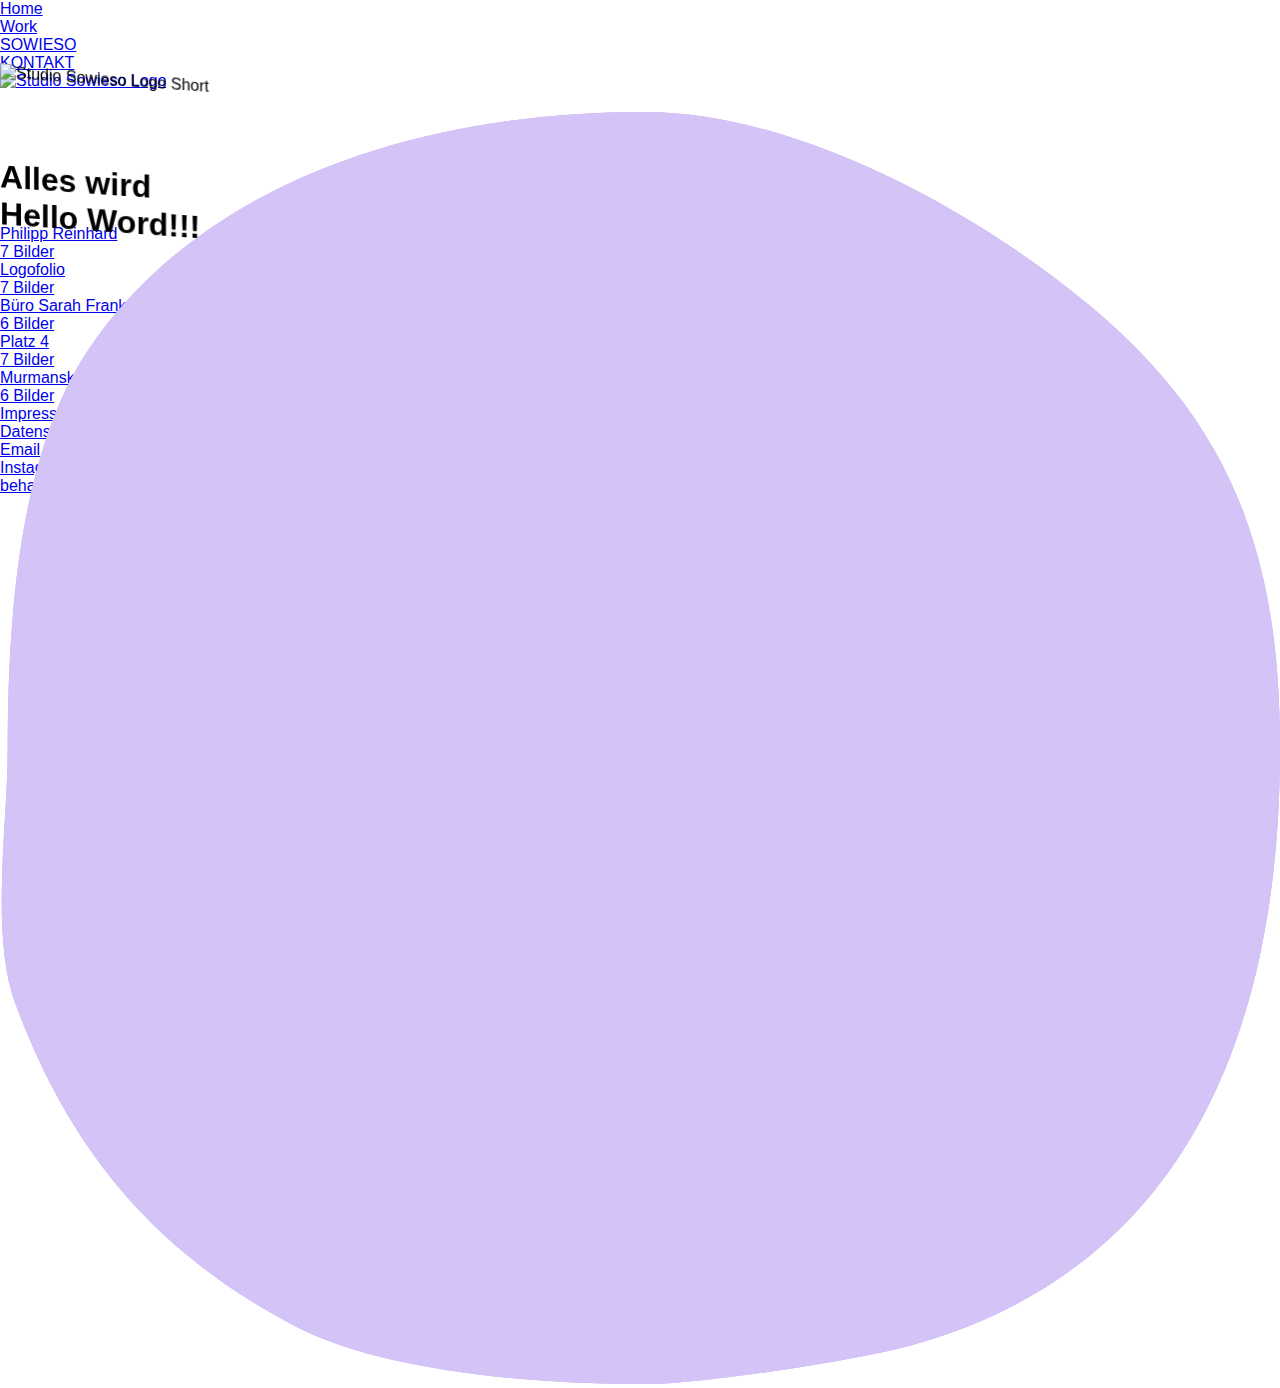
==== commit e32c13d4: "reformat structure" ====
--- a/index.html
+++ b/index.html
@@ -107,7 +107,7 @@
   <!-- Primary Page Layout
   –––––––––––––––––––––––––––––––––––––––––––––––––– -->
   <body class="body-4">
-    <div style="opacity:0" class="main">
+    <div class="main">
       <div class="side-fix-right">
         <div class="display-flex horiz-align-center">
           <a href="/" data-w-id="7bbc59d6-3a6e-6b97-a991-5b8815d5e612" aria-current="page" class="link-block-invert w-inline-block w--current">
@@ -165,11 +165,11 @@
           </div>
           <div class="w-embed">
             <style>
-              @media screen and (max-width: 350px) {
+              @media screen and (max-width: 350px)  {
                 .frontpage-title-block {
                   position: absolute;
                   bottom: 5rem;
-                  }
+                  } 
                 }
             </style>
           </div>
@@ -260,7 +260,7 @@
   <!-- JavaScript
   –––––––––––––––––––––––––––––––––––––––––––––––––– -->
   <script src="https://d3e54v103j8qbb.cloudfront.net/js/jquery-3.5.1.min.dc5e7f18c8.js?site=6006b3661e36876afd68bc8a" type="text/javascript" integrity="sha256-9/aliU8dGd2tb6OSsuzixeV4y/faTqgFtohetphbbj0=" crossorigin="anonymous"></script>
-	<script src="https://uploads-ssl.webflow.com/6006b3661e36876afd68bc8a/js/webflow.5b94a1688.js" type="text/javascript"></script>
+	<!-- <script src="https://uploads-ssl.webflow.com/6006b3661e36876afd68bc8a/js/webflow.5b94a1688.js" type="text/javascript"></script> -->
 </body>
 
 </html>
